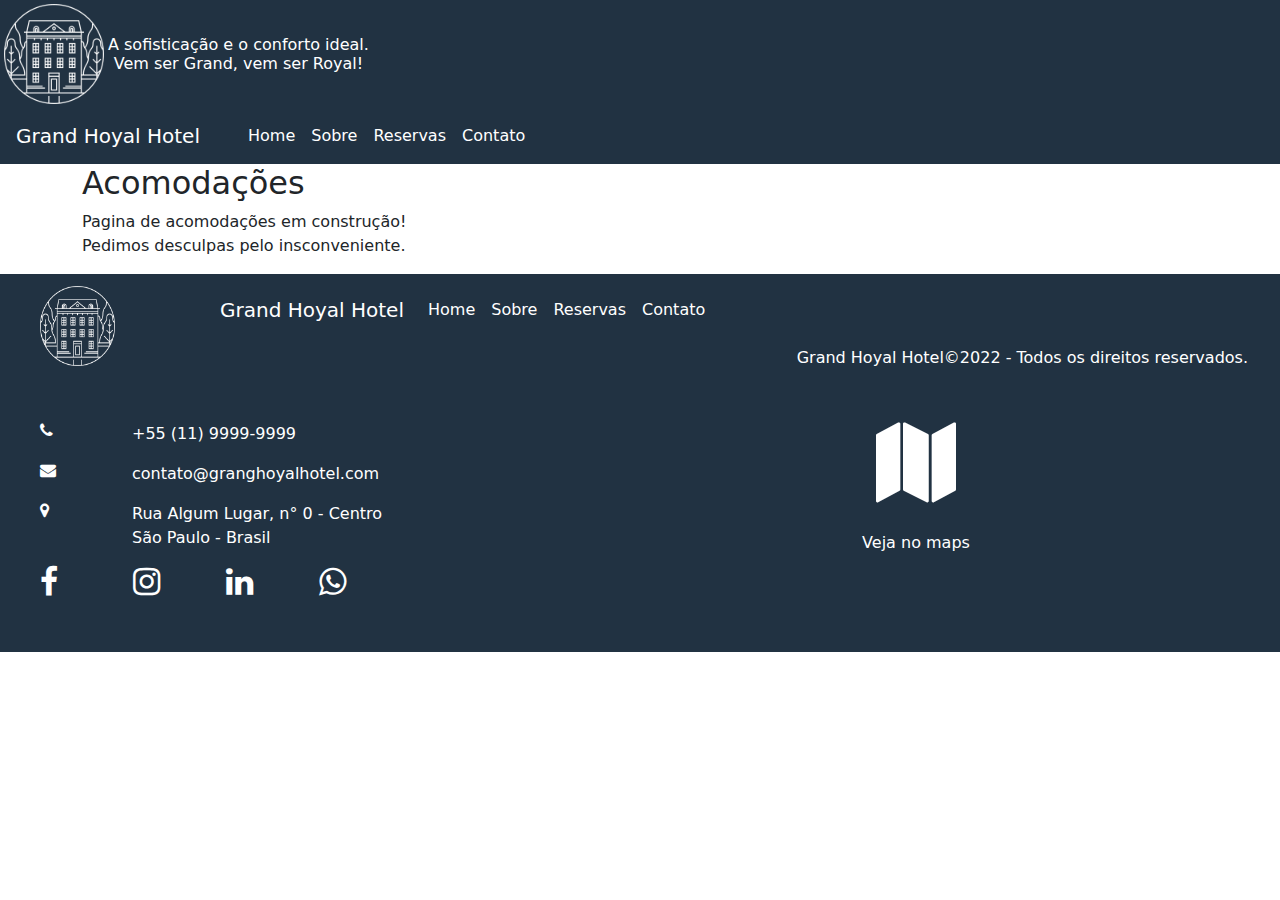
==== pages/acomodacoes.html @ 163551c4 "tentativade adicionar toggle menu" ====
<!DOCTYPE html>
<html lang="pt-br">

<head>
    <meta charset="UTF-8">
    <meta http-equiv="X-UA-Compatible" content="IE=edge">
    <meta name="viewport" content="width=device-width, initial-scale=1.0">
    <title>Grand Hoyal Hotel</title>
    <link rel="icon" type="image/x-icon" href="/images/logo-azul.png">
    <link rel="stylesheet" href="https://cdnjs.cloudflare.com/ajax/libs/font-awesome/4.7.0/css/font-awesome.min.css" />
    <link rel="stylesheet" href="https://cdn.jsdelivr.net/npm/bootstrap@5.2.2/dist/css/bootstrap.min.css">
    <link rel="stylesheet" href="/src/css/style.css">
</head>

<body>
    <header class="container-fluid text-end global-bg-azul m-0 p-1">
        <!-- <div class="container">
                <button class="btn btn-secondary text-bg-secondary col p-1" >Olá usuário</button>
                <button class="btn btn-secondary text-bg-secondary  col p-1 ">sair</button>
            </div> -->

        <div class="d-flex align-items-center">
            <a href="/pages/home.html" class="logo" title="Grand Hoyal Hotel"></a>
            <p class="fs-6 display-6 text-center text-white  m-1">A sofisticação e o conforto ideal.<br> Vem ser Grand,
                vem ser
                Royal!</p>
        </div>

        <!-- <button class="btn btn-secondary col p-1">
                Cadastre-se
            </button> -->
    </header>
    <nav class="global-bg-azul navbar navbar-expand-sm">
        <a class="navbar-brand text-white ps-3" href="/pages/home.html"> Grand Hoyal Hotel</a>

        <div class="collapse" id="navbarToggleExternalContent">
            <div class="bg-dark p-4">
                <ul class="navbar-nav">
                    <li class="nav-item">
                        <a class="nav-link text-white" href="/pages/home.html">Home</a>
                    </li>
                    <li class="nav-item">
                        <a class="nav-link text-white" href="/pages/sobre.html">Sobre</a>
                    </li>
                    <li class="nav-item">
                        <a class="nav-link text-white" href="/pages/reservas.html">Reservas</a>
                    </li>
                    <li class="nav-item">
                        <a class="nav-link text-white" href="/pages/contato.html">Contato</a>
                    </li>
                </ul>
            </div>
        </div>
        <div class="navbar navbar-dark global-bg-azul">
            <div class="container-fluid">
                <button class="navbar-toggler" type="button" data-mdb-toggle="collapse"
                    data-mdb-target="#navbarToggleExternalContent" aria-controls="navbarToggleExternalContent"
                    aria-expanded="false" aria-label="Toggle navigation">
                    <i class="fa fa-bars" aria-hidden="true"></i>
                </button>
            </div>
        </div>
        <div class="collapse navbar-collapse" id="colNav">
            <ul class="navbar-nav">
                <li class="nav-item">
                    <a class="nav-link text-white" href="/pages/home.html">Home</a>
                </li>
                <li class="nav-item">
                    <a class="nav-link text-white" href="/pages/sobre.html">Sobre</a>
                </li>
                <li class="nav-item">
                    <a class="nav-link text-white" href="/pages/reservas.html">Reservas</a>
                </li>
                <li class="nav-item">
                    <a class="nav-link text-white" href="/pages/contato.html">Contato</a>
                </li>
            </ul>
        </div>
    </nav>
    <main>
        <section>
            <div class="container">
                <h2>Acomodações</h2>
                <p>
                    Pagina de acomodações em construção!<br />
                    Pedimos desculpas pelo insconveniente.
                </p>
            </div>
        </section>
    </main>
    <footer class="container-fluid global-bg-azul m-0 p-1">
        <div class="row">
            <div class="row">
                <div class="col-sm-2 ps-5 d-flex text-sm-center p-2">
                    <img src="../images/logo-branca.png" width="75px" alt="Logomarca - Grand Royal Hotel" />
                </div>
                <div class="col">
                    <div class="col-sm-10 text-sm-center p-1">
                        <nav class="navbar navbar-expand-sm ">
                            <a class="navbar-brand text-white" href="#"> Grand Hoyal Hotel</a>
                            <button class="navbar-toggler" type="button" data-toggle="collapse" data-target="#colNav">
                                <span class="navbar-toggler-icon"></span>
                            </button>
                            <div class="collapse navbar-collapse" id="colNav">
                                <ul class="navbar-nav">
                                    <li class="nav-item">
                                        <a class="nav-link text-white" href="/pages/home.html">Home</a>
                                    </li>
                                    <li class="nav-item">
                                        <a class="nav-link text-white" href="/pages/sobre.html">Sobre</a>
                                    </li>
                                    <li class="nav-item">
                                        <a class="nav-link text-white" href="/pages/reservas.html">Reservas</a>
                                    </li>
                                    <li class="nav-item">
                                        <a class="nav-link text-white" href="/pages/contato.html">Contato</a>
                                    </li>
                                </ul>
                            </div>
                        </nav>
                    </div>
                    <div class="row-sm-10 p-1 text-end">
                        <span class="text-white">Grand Hoyal Hotel&copy;2022 - Todos os direitos reservados.</span>
                    </div>
                </div>

                <div class=" row">
                    <div class="col-sm-6 p-5  text-white ">
                        <div class="row">
                            <i class=" col-sm-2 fa fa-phone fa-1x" aria-hidden="true"></i>
                            <p class=" col-sm-10 text-white">+55 (11) 9999-9999</p>
                        </div>
                        <div class="row">
                            <i class=" col-sm-2 fa fa-envelope fa-1x" aria-hidden="true"></i>
                            <p class=" col-sm-10 text-white">contato@granghoyalhotel.com</p>
                        </div>
                        <div class="row">
                            <i class=" col-sm-2 fa fa-map-marker fa-1x" aria-hidden="true"></i>
                            <p class=" col-sm-10 text-white">Rua Algum Lugar, n° 0 - Centro <br /> São Paulo - Brasil
                            </p>
                        </div>
                        <div class="col">
                            <i class="col-sm-2 fa fa-facebook fa-2x" aria-hidden="true"></i>
                            <i class="col-sm-2 fa fa-instagram fa-2x" aria-hidden="true"></i>
                            <i class="col-sm-2 fa fa-linkedin fa-2x" aria-hidden="true"></i>
                            <i class="col-sm-2 fa fa-whatsapp fa-2x" aria-hidden="true"></i>
                        </div>
                    </div>
                    <div class="col-sm-6 row text-white p-5">
                        <i class="text-center col-sm-12 fa fa-map fa-5x" aria-hidden="true"></i>
                        <p class="text-center text-white">Veja no maps</p>
                    </div>
                </div>
            </div>
    </footer>
</body>

</html>
---- src/css/style.css ----
/* Style CSS */

.logo {
    background: url(/images/logo-branca.png) no-repeat transparent;
    background-size: 100%;
    width: 100px;
    height: 100px;
    padding: 0 0 0 0;
    font: 500 20px/20px 'Georgia', Times, serif;
    letter-spacing: 0;
}

/* Cores da marca - Azul */

.global-bg-azul{
    background-color: #213242;
}

.global-border-azul{
    border: 1px solid #213242;
    border-radius: 2px;
}

.fonteAzul{
    color:#213242;
}

/* Cores da marca -  */






























/* .acomodacoes-saudacaoUsuario {
    height: 10%;
    margin: 1% 5% 1%;
    padding: 2%;
    text-align: right;
    display: grid;
    grid-template-columns: 90% 10%;
}

.acomodacoes-header {
    margin: 0;
    display: grid;
    grid-template-columns: 20% 70%;
    align-items: center;
}

.acomodacoes-logomarca {
    width: 100%;
    vertical-align: middle;

}

.acomodacoes-slogan {
    display: inline;
    font-size: 1em;
    font-weight: normal;
    color: #E1C888;
}

.acomodacoes-menuNavegacao {
    width: 100%;
    height: 10%;
}

.acomodacoes-menuNavegacao a {
    color: #E1C888;
    font-size: 0.7em;
    border: 1px solid #3C5A74;
    border-radius: 5%;
    padding: 1%;
    margin: 0;
    background-color: #213242;
}

.acomodacoes-menuNavegacao a:hover {
    background-color: #3C5A74;
    border: 1px solid #3C5A74;
    border-radius: 5%;

}

#acomodacoes-usuario,
#acomodacoes-sair,
#acomodacoes-cadastro {
    padding-right: 3%;
    color: #E1C888;
    text-align: right;
    font-size: 100%;
}

.acomodacoes-nossasAcomodacoes {
    font-size: 1.5em;
    color: #3C5A74;
}

main {
    padding: 1% !important;
    margin: 1% !important;
}

.acomodacoes-quartosPresidenciais,
.acomodacoes-quartosLuxo,
.acomodacoes-quartosStandart {
    margin: auto;

}

.acomodacoes-quartosPresidenciais img,
.acomodacoes-quartosLuxo img,
.acomodacoes-quartosStandart img {
    width: 30%;
    margin: auto;
    padding: 0.5%;
    border-radius: 10%;
    filter: opacity(.5);
}

.acomodacoes-quartosPresidenciais img:hover,
.acomodacoes-quartosLuxo img:hover,
.acomodacoes-quartosStandart img:hover {
    filter: none;
    transform: translateY(-12%);
    transition: 0.4s ease-out;
}

.acomodacoes-produtoEmDestaque {
    margin: 3% 0 2% 0;
    padding: 2%;
    font-size: 23px;
    color: #3C5A74;
}

.acomodacoes-containerProdutosEmDestaque {
    display: grid;
    grid-template-columns: 60% 40%;
}

.acomodacoes-paragrafoProdutosEmDestaque {
    width: 100%;
    margin: 0 0 0 2%;
    padding: 2%;
    font-size: 16px;
    justify-content: left;
    color: #517490;
}

.acomodacoes-containerProdutosEmDestaque video {
    width: 100%;
    padding: 2%;
    border-radius: 12%;

} */
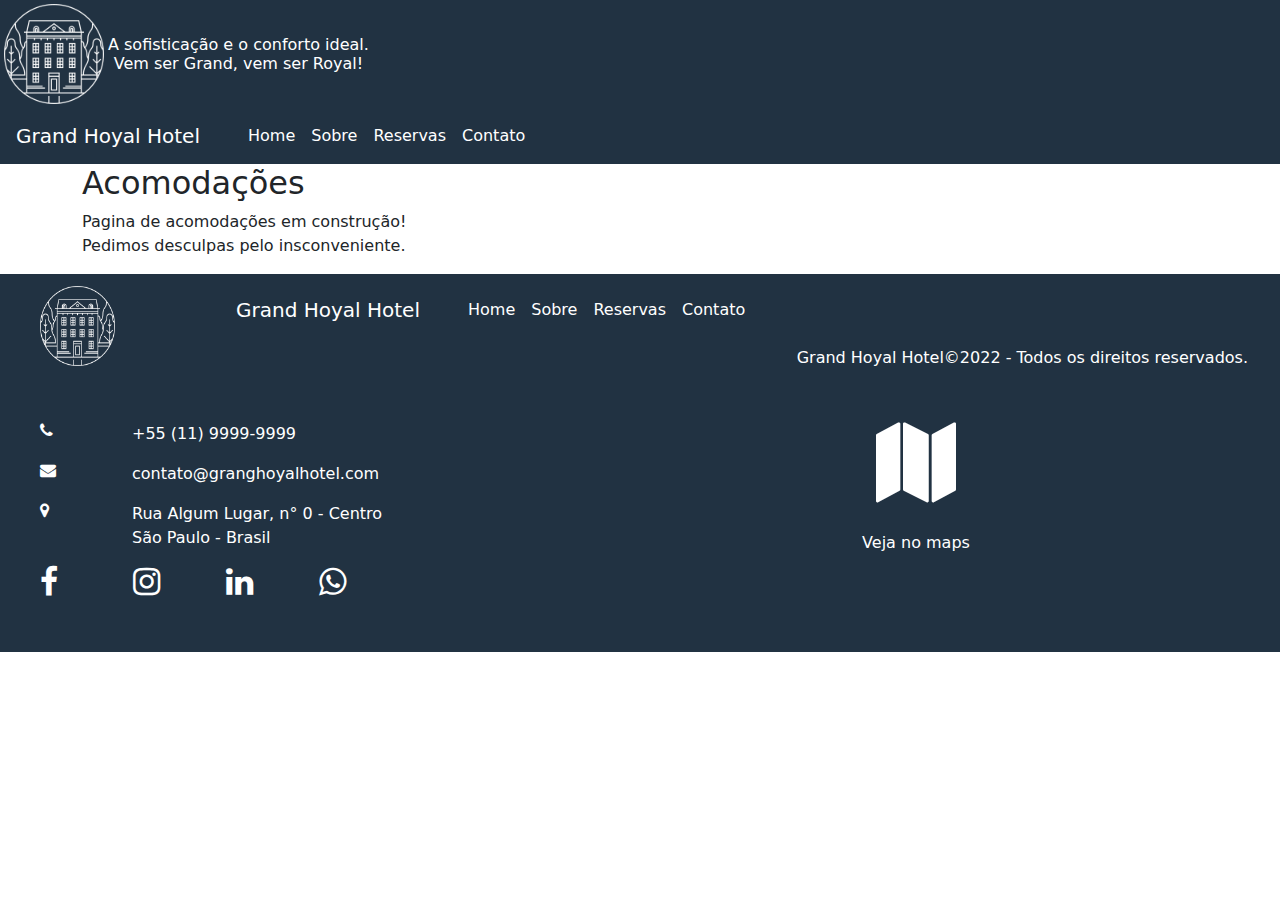
==== commit 751ba821: "alinhando menu de navegação do header e do footer" ====
--- a/pages/acomodacoes.html
+++ b/pages/acomodacoes.html
@@ -96,11 +96,36 @@
                 </div>
                 <div class="col">
                     <div class="col-sm-10 text-sm-center p-1">
-                        <nav class="navbar navbar-expand-sm ">
-                            <a class="navbar-brand text-white" href="#"> Grand Hoyal Hotel</a>
-                            <button class="navbar-toggler" type="button" data-toggle="collapse" data-target="#colNav">
-                                <span class="navbar-toggler-icon"></span>
-                            </button>
+                        <nav class="global-bg-azul navbar navbar-expand-sm">
+                            <a class="navbar-brand text-white ps-3" href="/pages/home.html"> Grand Hoyal Hotel</a>
+                        
+                            <div class="collapse" id="navbarToggleExternalContent">
+                                <div class="bg-dark p-4">
+                                    <ul class="navbar-nav">
+                                        <li class="nav-item">
+                                            <a class="nav-link text-white" href="/pages/home.html">Home</a>
+                                        </li>
+                                        <li class="nav-item">
+                                            <a class="nav-link text-white" href="/pages/sobre.html">Sobre</a>
+                                        </li>
+                                        <li class="nav-item">
+                                            <a class="nav-link text-white" href="/pages/reservas.html">Reservas</a>
+                                        </li>
+                                        <li class="nav-item">
+                                            <a class="nav-link text-white" href="/pages/contato.html">Contato</a>
+                                        </li>
+                                    </ul>
+                                </div>
+                            </div>
+                            <div class="navbar navbar-dark global-bg-azul">
+                                <div class="container-fluid">
+                                    <button class="navbar-toggler" type="button" data-mdb-toggle="collapse"
+                                        data-mdb-target="#navbarToggleExternalContent" aria-controls="navbarToggleExternalContent"
+                                        aria-expanded="false" aria-label="Toggle navigation">
+                                        <i class="fa fa-bars" aria-hidden="true"></i>
+                                    </button>
+                                </div>
+                            </div>
                             <div class="collapse navbar-collapse" id="colNav">
                                 <ul class="navbar-nav">
                                     <li class="nav-item">
